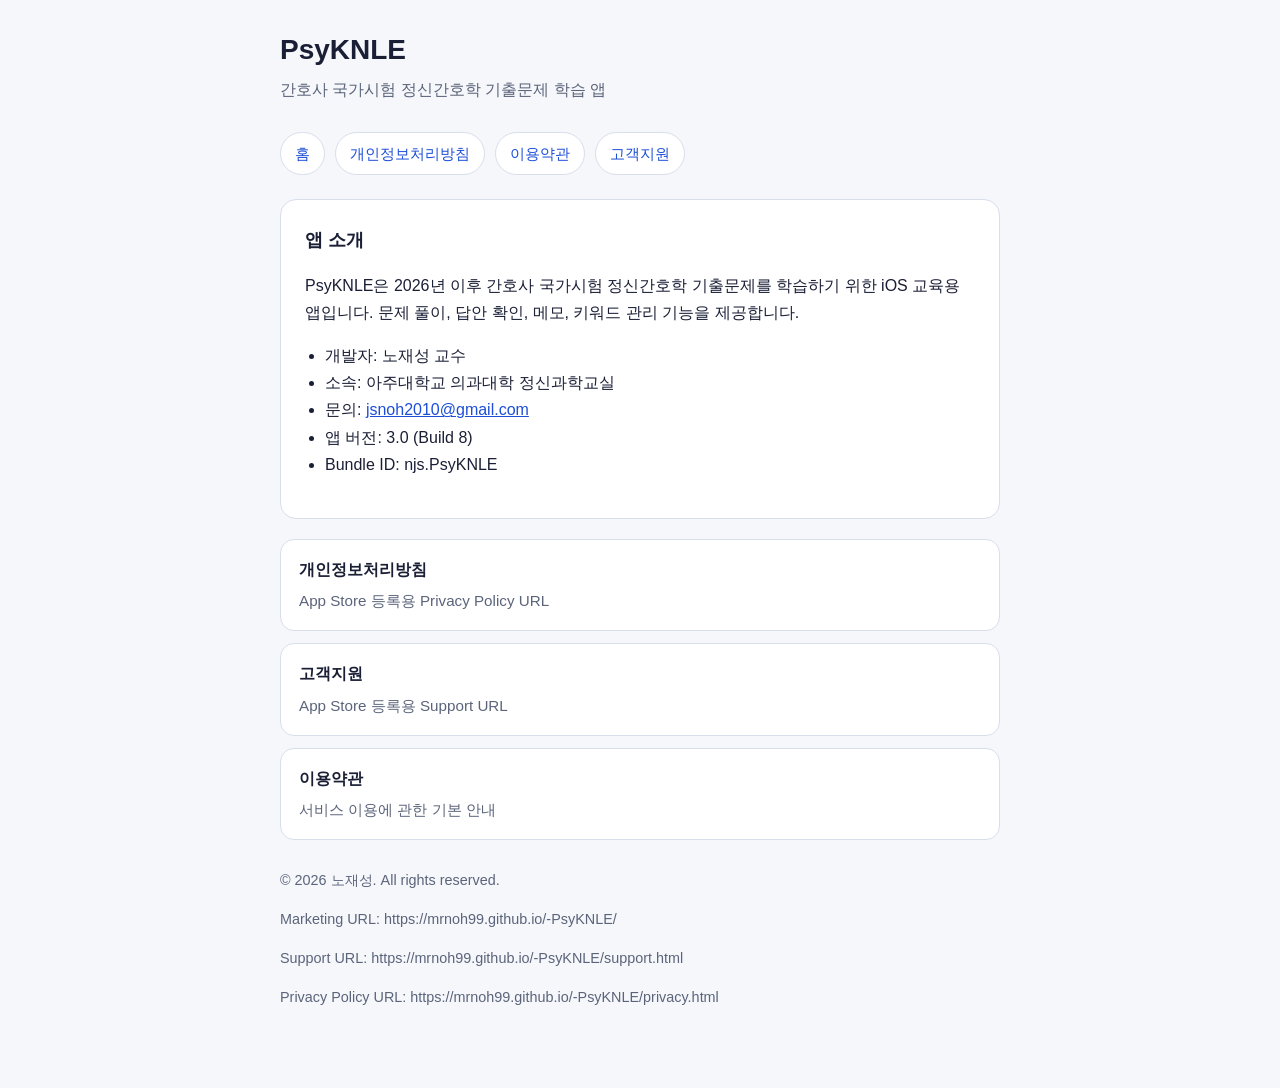
==== docs/index.html @ eff9ef90 "PsyKNLE 앱 초기 구성: 2026년 정신간호학 35문항 PsyKMLE와 같은 구조(SwiftUI + SwiftData)로 간호사 국가시험 정신간호학 기출문제 풀이 앱을 만든다" ====
<!DOCTYPE html>
<html lang="ko">
<head>
  <meta charset="utf-8">
  <meta name="viewport" content="width=device-width, initial-scale=1">
  <title>PsyKNLE | 앱 정보</title>
  <meta name="description" content="PsyKNLE 앱의 개인정보처리방침, 이용약관, 고객지원 페이지">
  <link rel="stylesheet" href="style.css">
</head>
<body>
  <div class="wrap">
    <header>
      <h1>PsyKNLE</h1>
      <p>간호사 국가시험 정신간호학 기출문제 학습 앱</p>
    </header>

    <nav>
      <a href="index.html">홈</a>
      <a href="privacy.html">개인정보처리방침</a>
      <a href="terms.html">이용약관</a>
      <a href="support.html">고객지원</a>
    </nav>

    <section class="card">
      <h2>앱 소개</h2>
      <p>
        PsyKNLE은 2026년 이후 간호사 국가시험 정신간호학 기출문제를 학습하기 위한 iOS 교육용 앱입니다.
        문제 풀이, 답안 확인, 메모, 키워드 관리 기능을 제공합니다.
      </p>
      <ul>
        <li>개발자: 노재성 교수</li>
        <li>소속: 아주대학교 의과대학 정신과학교실</li>
        <li>문의: <a href="mailto:jsnoh2010@gmail.com">jsnoh2010@gmail.com</a></li>
        <li>앱 버전: 3.0 (Build 8)</li>
        <li>Bundle ID: njs.PsyKNLE</li>
      </ul>
    </section>

    <section class="hero-links">
      <a href="privacy.html">
        <strong>개인정보처리방침</strong>
        <span>App Store 등록용 Privacy Policy URL</span>
      </a>
      <a href="support.html">
        <strong>고객지원</strong>
        <span>App Store 등록용 Support URL</span>
      </a>
      <a href="terms.html">
        <strong>이용약관</strong>
        <span>서비스 이용에 관한 기본 안내</span>
      </a>
    </section>

    <footer>
      <p>© 2026 노재성. All rights reserved.</p>
      <p>Marketing URL: https://mrnoh99.github.io/-PsyKNLE/</p>
      <p>Support URL: https://mrnoh99.github.io/-PsyKNLE/support.html</p>
      <p>Privacy Policy URL: https://mrnoh99.github.io/-PsyKNLE/privacy.html</p>
    </footer>
  </div>
</body>
</html>
---- docs/style.css ----
:root {
  color-scheme: light dark;
  --bg: #f5f7fb;
  --card: #ffffff;
  --text: #1a1f36;
  --muted: #5b647a;
  --accent: #1d4ed8;
  --border: #d8deea;
}

@media (prefers-color-scheme: dark) {
  :root {
    --bg: #0f1419;
    --card: #171d27;
    --text: #eef2ff;
    --muted: #a8b0c3;
    --accent: #7cb0ff;
    --border: #2a3344;
  }
}

* {
  box-sizing: border-box;
}

body {
  margin: 0;
  font-family: -apple-system, BlinkMacSystemFont, "Apple SD Gothic Neo", "Noto Sans KR", sans-serif;
  background: var(--bg);
  color: var(--text);
  line-height: 1.7;
}

a {
  color: var(--accent);
}

.wrap {
  max-width: 760px;
  margin: 0 auto;
  padding: 32px 20px 64px;
}

header {
  margin-bottom: 28px;
}

header h1 {
  margin: 0 0 8px;
  font-size: 1.75rem;
  line-height: 1.3;
}

header p {
  margin: 0;
  color: var(--muted);
}

nav {
  display: flex;
  flex-wrap: wrap;
  gap: 10px;
  margin-bottom: 24px;
}

nav a {
  display: inline-block;
  padding: 8px 14px;
  border: 1px solid var(--border);
  border-radius: 999px;
  text-decoration: none;
  background: var(--card);
  font-size: 0.95rem;
}

.card {
  background: var(--card);
  border: 1px solid var(--border);
  border-radius: 16px;
  padding: 24px;
  margin-bottom: 20px;
}

.card h2 {
  margin: 28px 0 12px;
  font-size: 1.15rem;
}

.card h2:first-child {
  margin-top: 0;
}

.card h3 {
  margin: 20px 0 8px;
  font-size: 1rem;
}

.card p,
.card li {
  color: var(--text);
}

.card ul,
.card ol {
  padding-left: 1.25rem;
}

.meta {
  color: var(--muted);
  font-size: 0.92rem;
}

footer {
  margin-top: 28px;
  color: var(--muted);
  font-size: 0.9rem;
}

.hero-links {
  display: grid;
  gap: 12px;
}

.hero-links a {
  display: block;
  padding: 16px 18px;
  border-radius: 14px;
  border: 1px solid var(--border);
  background: var(--card);
  text-decoration: none;
  color: inherit;
}

.hero-links a strong {
  display: block;
  margin-bottom: 4px;
  color: var(--text);
}

.hero-links a span {
  color: var(--muted);
  font-size: 0.95rem;
}
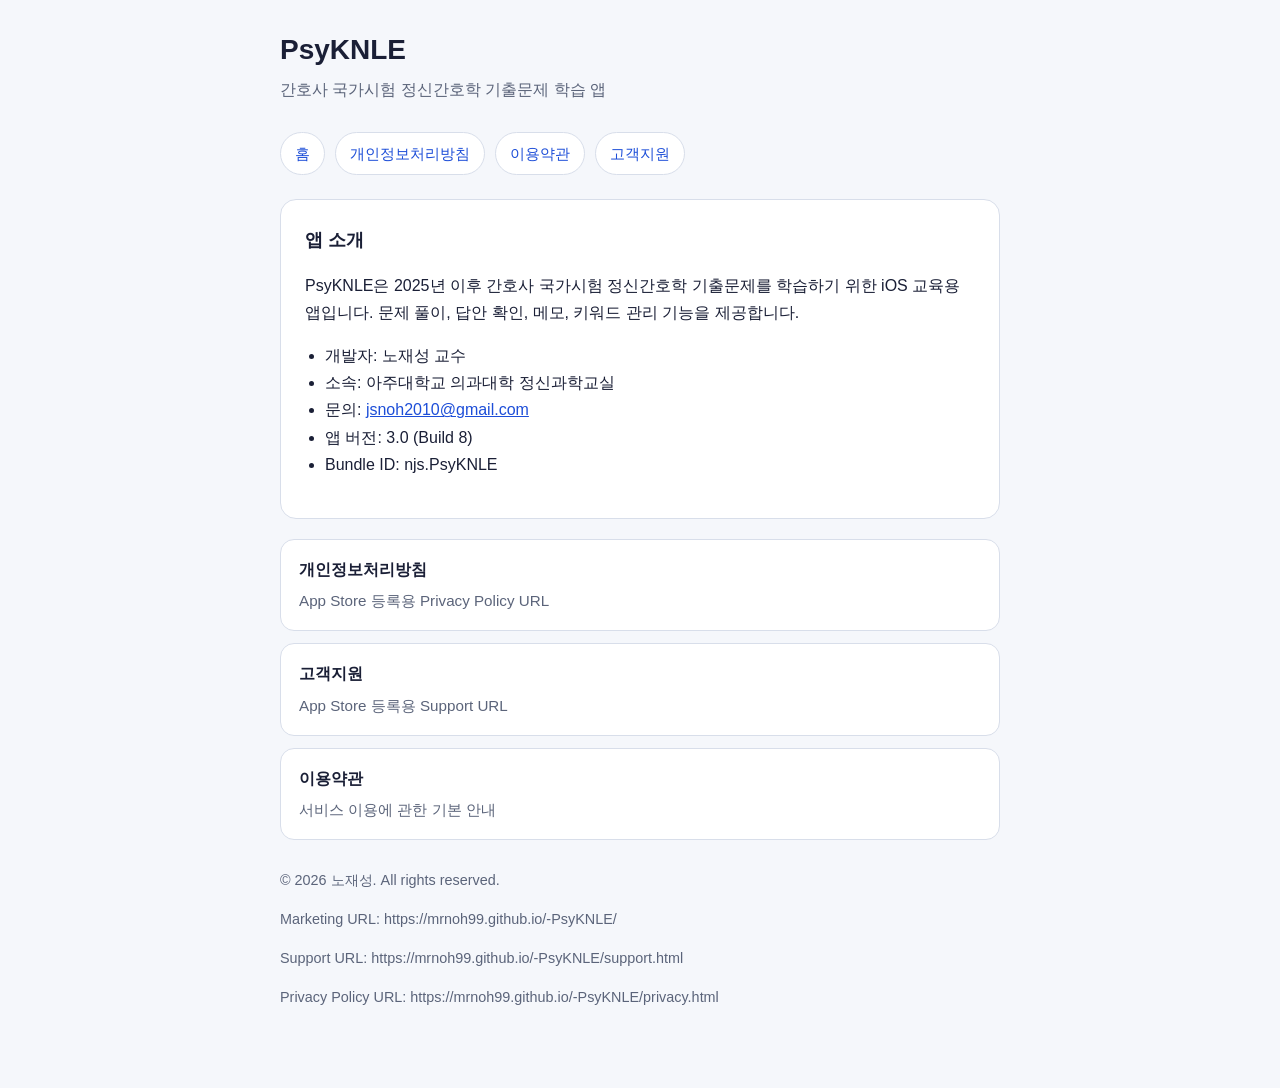
==== commit d9236936: "2025년 제65회 정신간호학 35문항 추가 2교시 71~105번 문항과 해설을 추가한다. 정답은 제공받은 문서 기준이다. 88번의 사례 박스는 문서에 이미지로만 있어 본문에 글로" ====
--- a/docs/index.html
+++ b/docs/index.html
@@ -24,7 +24,7 @@
     <section class="card">
       <h2>앱 소개</h2>
       <p>
-        PsyKNLE은 2026년 이후 간호사 국가시험 정신간호학 기출문제를 학습하기 위한 iOS 교육용 앱입니다.
+        PsyKNLE은 2025년 이후 간호사 국가시험 정신간호학 기출문제를 학습하기 위한 iOS 교육용 앱입니다.
         문제 풀이, 답안 확인, 메모, 키워드 관리 기능을 제공합니다.
       </p>
       <ul>
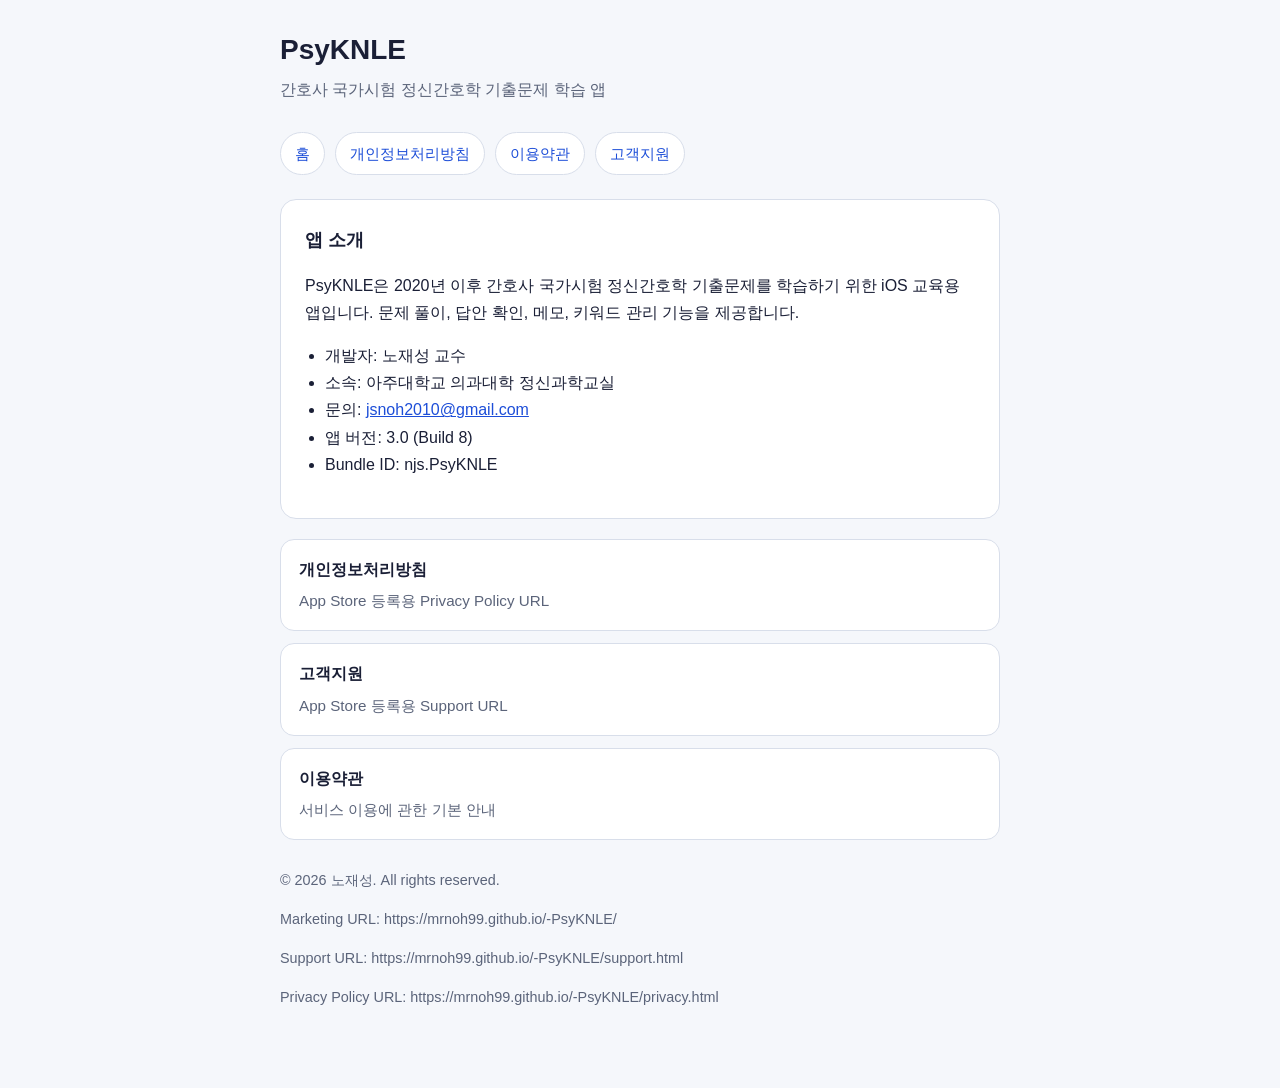
==== commit 44c0ba35: "2020~2024년 정신간호학 175문항 추가 제60~64회 2교시 71~105번 문항과 해설을 추가한다. 문항과 보기는 제공받은 문서에서 그대로 옮겼고 정답도 문서 기준이다. 2" ====
--- a/docs/index.html
+++ b/docs/index.html
@@ -24,7 +24,7 @@
     <section class="card">
       <h2>앱 소개</h2>
       <p>
-        PsyKNLE은 2025년 이후 간호사 국가시험 정신간호학 기출문제를 학습하기 위한 iOS 교육용 앱입니다.
+        PsyKNLE은 2020년 이후 간호사 국가시험 정신간호학 기출문제를 학습하기 위한 iOS 교육용 앱입니다.
         문제 풀이, 답안 확인, 메모, 키워드 관리 기능을 제공합니다.
       </p>
       <ul>
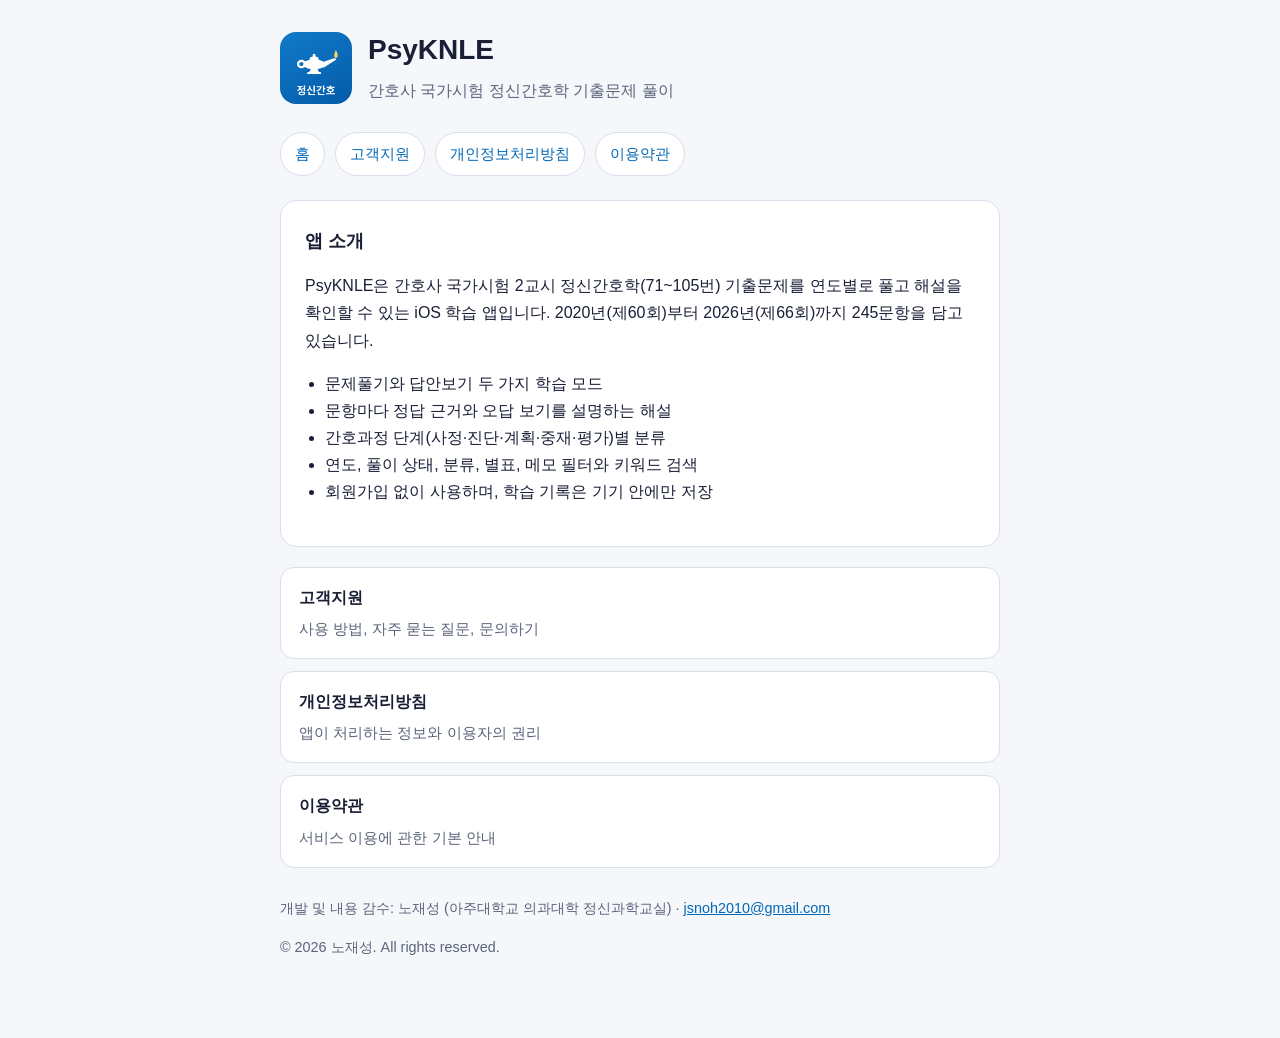
==== commit 17ac72b1: "지원 웹페이지를 PsyKNLE에 맞게 새로 작성 PsyKMLE에서 가져온 docs 페이지를 간호사 국가시험 앱에 맞게 다시 쓴다.  - 홈: 앱 소개(2020~2026년 245문항" ====
--- a/docs/index.html
+++ b/docs/index.html
@@ -3,47 +3,53 @@
 <head>
   <meta charset="utf-8">
   <meta name="viewport" content="width=device-width, initial-scale=1">
-  <title>PsyKNLE | 앱 정보</title>
-  <meta name="description" content="PsyKNLE 앱의 개인정보처리방침, 이용약관, 고객지원 페이지">
+  <title>PsyKNLE | 간호사 국가시험 정신간호학</title>
+  <meta name="description" content="간호사 국가시험 정신간호학 기출문제 풀이 앱 PsyKNLE의 소개, 고객지원, 개인정보처리방침">
+  <link rel="icon" href="icon.png">
+  <link rel="apple-touch-icon" href="icon.png">
   <link rel="stylesheet" href="style.css">
 </head>
 <body>
   <div class="wrap">
-    <header>
-      <h1>PsyKNLE</h1>
-      <p>간호사 국가시험 정신간호학 기출문제 학습 앱</p>
+    <header class="brand">
+      <img src="icon.png" alt="PsyKNLE 앱 아이콘">
+      <div>
+        <h1>PsyKNLE</h1>
+        <p>간호사 국가시험 정신간호학 기출문제 풀이</p>
+      </div>
     </header>
 
     <nav>
       <a href="index.html">홈</a>
+      <a href="support.html">고객지원</a>
       <a href="privacy.html">개인정보처리방침</a>
       <a href="terms.html">이용약관</a>
-      <a href="support.html">고객지원</a>
     </nav>
 
     <section class="card">
       <h2>앱 소개</h2>
       <p>
-        PsyKNLE은 2020년 이후 간호사 국가시험 정신간호학 기출문제를 학습하기 위한 iOS 교육용 앱입니다.
-        문제 풀이, 답안 확인, 메모, 키워드 관리 기능을 제공합니다.
+        PsyKNLE은 간호사 국가시험 2교시 정신간호학(71~105번) 기출문제를 연도별로 풀고
+        해설을 확인할 수 있는 iOS 학습 앱입니다. 2020년(제60회)부터 2026년(제66회)까지
+        245문항을 담고 있습니다.
       </p>
       <ul>
-        <li>개발자: 노재성 교수</li>
-        <li>소속: 아주대학교 의과대학 정신과학교실</li>
-        <li>문의: <a href="mailto:jsnoh2010@gmail.com">jsnoh2010@gmail.com</a></li>
-        <li>앱 버전: 3.0 (Build 8)</li>
-        <li>Bundle ID: njs.PsyKNLE</li>
+        <li>문제풀기와 답안보기 두 가지 학습 모드</li>
+        <li>문항마다 정답 근거와 오답 보기를 설명하는 해설</li>
+        <li>간호과정 단계(사정·진단·계획·중재·평가)별 분류</li>
+        <li>연도, 풀이 상태, 분류, 별표, 메모 필터와 키워드 검색</li>
+        <li>회원가입 없이 사용하며, 학습 기록은 기기 안에만 저장</li>
       </ul>
     </section>
 
     <section class="hero-links">
+      <a href="support.html">
+        <strong>고객지원</strong>
+        <span>사용 방법, 자주 묻는 질문, 문의하기</span>
+      </a>
       <a href="privacy.html">
         <strong>개인정보처리방침</strong>
-        <span>App Store 등록용 Privacy Policy URL</span>
-      </a>
-      <a href="support.html">
-        <strong>고객지원</strong>
-        <span>App Store 등록용 Support URL</span>
+        <span>앱이 처리하는 정보와 이용자의 권리</span>
       </a>
       <a href="terms.html">
         <strong>이용약관</strong>
@@ -52,10 +58,8 @@
     </section>
 
     <footer>
+      <p>개발 및 내용 감수: 노재성 (아주대학교 의과대학 정신과학교실) · <a href="mailto:jsnoh2010@gmail.com">jsnoh2010@gmail.com</a></p>
       <p>© 2026 노재성. All rights reserved.</p>
-      <p>Marketing URL: https://mrnoh99.github.io/-PsyKNLE/</p>
-      <p>Support URL: https://mrnoh99.github.io/-PsyKNLE/support.html</p>
-      <p>Privacy Policy URL: https://mrnoh99.github.io/-PsyKNLE/privacy.html</p>
     </footer>
   </div>
 </body>
--- a/docs/style.css
+++ b/docs/style.css
@@ -4,7 +4,7 @@
   --card: #ffffff;
   --text: #1a1f36;
   --muted: #5b647a;
-  --accent: #1d4ed8;
+  --accent: #0068b7;
   --border: #d8deea;
 }
 
@@ -14,7 +14,7 @@
     --card: #171d27;
     --text: #eef2ff;
     --muted: #a8b0c3;
-    --accent: #7cb0ff;
+    --accent: #6fb3ec;
     --border: #2a3344;
   }
 }
@@ -29,6 +29,8 @@
   background: var(--bg);
   color: var(--text);
   line-height: 1.7;
+  word-break: keep-all;
+  overflow-wrap: anywhere;
 }
 
 a {
@@ -141,3 +143,38 @@
   color: var(--muted);
   font-size: 0.95rem;
 }
+
+.brand {
+  display: flex;
+  align-items: center;
+  gap: 16px;
+}
+
+.brand img {
+  width: 72px;
+  height: 72px;
+  border-radius: 16px;
+  flex-shrink: 0;
+}
+
+.notice {
+  border-left: 4px solid var(--accent);
+  padding: 12px 16px;
+  background: var(--bg);
+  border-radius: 8px;
+}
+
+dl.info {
+  display: grid;
+  grid-template-columns: max-content 1fr;
+  gap: 6px 16px;
+  margin: 0;
+}
+
+dl.info dt {
+  color: var(--muted);
+}
+
+dl.info dd {
+  margin: 0;
+}
